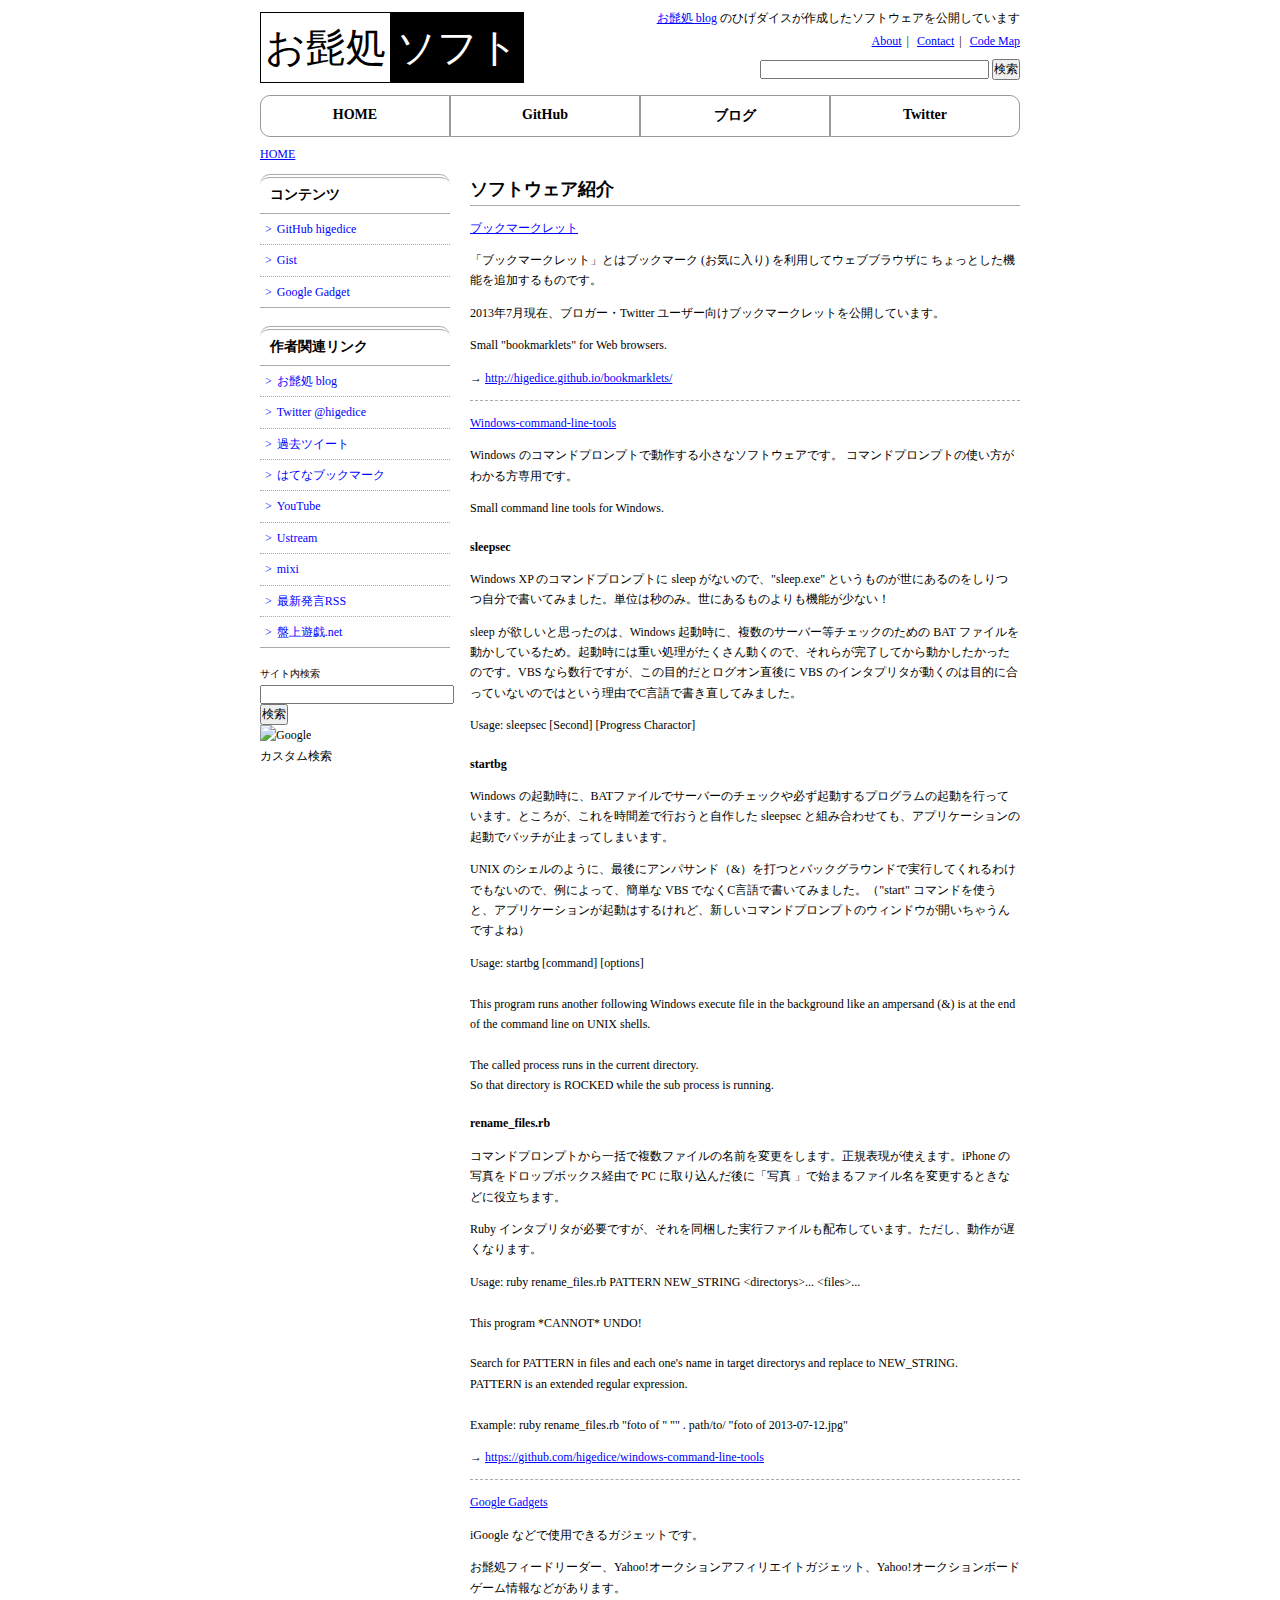
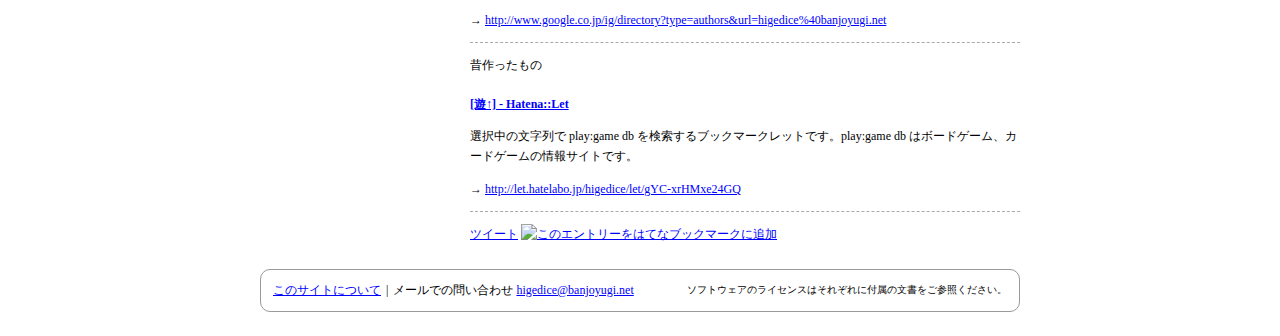
==== index.html @ 169e9191 "The first commit." ====
<!DOCTYPE html>
<html lang="ja">
<head>
	<meta charset="utf-8" />
	<title>お髭処ソフト</title>
	<meta name="keywords" content="ソフト, ソフトウェア, アプリ, bookmarklet, コマンドプロンプト" />
	<meta name="description" content="お髭処 blog のひげダイスが作成したソフトウェアを公開しています。" />
	<link rel="stylesheet" media="screen, tv, print" href="common/css/reset.css" />
	<link rel="stylesheet" media="screen, tv, print" href="common/css/global.css" />
	<link rel="stylesheet" media="screen, tv, print" href="common/css/individual.css" />
	<link rel="stylesheet" media="print" href="common/css/print.css" />
	<!--[if lt IE 9]><script src="http://html5shiv.googlecode.com/svn/trunk/html5.js"></script><![endif]-->
</head>
<body>
<!--========== header_global ==========-->
<header id="header_global" class="clr">
<hgroup>
	<h1 id="logo"><a href="/" style="text-decoration: none;"><span style="background-color: white; color: black; padding: 0.3em 0.1em; border: 1px solid black;">お髭処</span><span style="background-color: black; color: white; padding: 0.3em 0.1em; border: 1px solid black;">ソフト</span></a></h1>
	<h2 id="tagline"><a href="http://d.hatena.ne.jp/higedice/">お髭処 blog</a> のひげダイスが作成したソフトウェアを公開しています</h2>
</hgroup>

<nav id="nav_header_function">
	<h1>お問い合わせ、サイトマップ、サイト内検索のリンク集</h1>
	<ul>
		<li><a href="about.html">About</a></li>
		<li><a href="http://d.hatena.ne.jp/higedice/about">Contact</a></li>
		<li><a href="https://github.com/higedice">Code Map</a></li>
	</ul>

<!-- Google CSE -->
<form action="http://www.google.co.jp/cse" id="cse-search-box">
  <div>
    <input type="hidden" name="cx" value="partner-pub-7145202845742124:5567689728" />
    <input type="hidden" name="ie" value="UTF-8" />
    <input type="text" name="q" size="30" />
    <input type="submit" name="sa" value="検索" />
  </div>
</form>

<script type="text/javascript" src="http://www.google.co.jp/coop/cse/brand?form=cse-search-box&amp;lang=ja"></script>
<!-- /Google CSE -->

</nav>
</header>
<!--========== /header_global ==========-->




<!--========== nav_global ==========-->
<nav id="nav_global" class="clr">
	<h1>主要なカテゴリーのリンク集</h1>
	<ul>
		<li><a href="/">HOME</a></li>
		<li><a href="http://higedice.github.io/">GitHub</a></li>
		<li><a href="http://d.hatena.ne.jp/higedice/">ブログ</a></li>
		<li><a href="http://twitter.com/higedice">Twitter</a></li>
	</ul>
</nav>
<!--========== /nav_global ==========-->




<!--========== nav_directory ==========-->
<nav class="nav_directory clr">
	<h1>パンくずナビゲーション</h1>
	<ul>
		<li><a href="">HOME</a></li>
	</ul>
</nav>
<!--========== /nav_directory ==========-->




<div id="contents" class="clr">
<div id="contents_main">

<!--========== contents_main ==========-->
<article>
	<header class="header_contents clr">
	<hgroup class="clr">
		<h1>ソフトウェア紹介</h1>
		<h2></h2>
	</hgroup>
	<!-- /header_contents --></header>

	<section>
		<h1><a href="http://higedice.github.io/bookmarklets/">ブックマークレット</a></h1>
		<p>「ブックマークレット」とはブックマーク (お気に入り) を利用してウェブブラウザに ちょっとした機能を追加するものです。</p>
		<p>2013年7月現在、ブロガー・Twitter ユーザー向けブックマークレットを公開しています。</p>
		<p lang="en">Small "bookmarklets" for Web browsers.</p>
		<p> → <a href="http://higedice.github.io/bookmarklets/">http://higedice.github.io/bookmarklets/</a></p>
	</section>

	<section>
		<h1><a href="https://github.com/higedice/windows-command-line-tools">Windows-command-line-tools</a></h1>
		<p>Windows のコマンドプロンプトで動作する小さなソフトウェアです。
			コマンドプロンプトの使い方がわかる方専用です。</p>
		<p lang="en">Small command line tools for Windows.</p>
		<section>
			<h1>sleepsec</h1>
			<p>Windows XP のコマンドプロンプトに sleep がないので、"sleep.exe" というものが世にあるのをしりつつ自分で書いてみました。単位は秒のみ。世にあるものよりも機能が少ない！</p>
			<p>sleep が欲しいと思ったのは、Windows 起動時に、複数のサーバー等チェックのための BAT ファイルを動かしているため。起動時には重い処理がたくさん動くので、それらが完了してから動かしたかったのです。VBS なら数行ですが、この目的だとログオン直後に VBS のインタプリタが動くのは目的に合っていないのではという理由でC言語で書き直してみました。</p>
			<p lang="en">Usage: sleepsec [Second] [Progress Charactor]</p>

			<h1>startbg</h1>
			<p>Windows の起動時に、BATファイルでサーバーのチェックや必ず起動するプログラムの起動を行っています。ところが、これを時間差で行おうと自作した sleepsec と組み合わせても、アプリケーションの起動でバッチが止まってしまいます。</p>
			<p>UNIX のシェルのように、最後にアンパサンド（&amp;）を打つとバックグラウンドで実行してくれるわけでもないので、例によって、簡単な VBS でなくC言語で書いてみました。（"start" コマンドを使うと、アプリケーションが起動はするけれど、新しいコマンドプロンプトのウィンドウが開いちゃうんですよね）</p>
			<p lang="en">
				Usage: startbg [command] [options]<br />
<br />
				This program runs another following Windows execute file in the background
				like an ampersand (&amp;) is at the end of the command line on UNIX shells.<br />
<br />
				The called process runs in the current directory.<br />
				So that directory is ROCKED while the sub process is running.
			</p>

			<h1>rename_files.rb</h1>
			<p>コマンドプロンプトから一括で複数ファイルの名前を変更をします。正規表現が使えます。iPhone の写真をドロップボックス経由で PC に取り込んだ後に「写真 」で始まるファイル名を変更するときなどに役立ちます。</p>
			<p>Ruby インタプリタが必要ですが、それを同梱した実行ファイルも配布しています。ただし、動作が遅くなります。</p>
			<p lang="en">
				Usage: ruby rename_files.rb PATTERN NEW_STRING &lt;directorys&gt;... &lt;files&gt;...<br />
<br />
				This program *CANNOT* UNDO!<br />
<br />
				Search for PATTERN in files and each one's name in target directorys and
				replace to NEW_STRING.<br />
				PATTERN is an extended regular expression.<br />
<br />
				Example: ruby rename_files.rb "foto of " "" . path/to/ "foto of 2013-07-12.jpg"
			</p>
		</section>
		<p> → <a href="https://github.com/higedice/windows-command-line-tools">https://github.com/higedice/windows-command-line-tools</a></p>
	</section>

	<section>
		<h1><a href="http://www.google.co.jp/ig/directory?type=authors&url=higedice%40banjoyugi.net">Google Gadgets</a></h1>
		<p>iGoogle などで使用できるガジェットです。</p>
		<p>お髭処フィードリーダー、Yahoo!オークションアフィリエイトガジェット、Yahoo!オークションボードゲーム情報などがあります。</p>
		<p> → <a href="http://www.google.co.jp/ig/directory?type=authors&amp;url=higedice%40banjoyugi.net">http://www.google.co.jp/ig/directory?type=authors&amp;url=higedice%40banjoyugi.net</a></p>
		</section>
	</section>


	<section>
		<h1>昔作ったもの</h1>
		<section>
		<h1><a href="http://let.hatelabo.jp/higedice/let/gYC-xrHMxe24GQ">[遊↑] - Hatena::Let</a></h1>
			<p>選択中の文字列で play:game db を検索するブックマークレットです。play:game db はボードゲーム、カードゲームの情報サイトです。</p>
			<p> → <a href="http://let.hatelabo.jp/higedice/let/gYC-xrHMxe24GQ">http://let.hatelabo.jp/higedice/let/gYC-xrHMxe24GQ</a></p>
		</section>
	</section>


	<footer class="footer_contents">
		<aside class="clr">
			<!-- Twitter -->
			<a href="https://twitter.com/share" class="twitter-share-button" data-url="http://higedice.github.io/" data-via="higedice" data-lang="ja" data-count="vertical">ツイート</a>
<script>!function(d,s,id){var js,fjs=d.getElementsByTagName(s)[0],p=/^http:/.test(d.location)?'http':'https';if(!d.getElementById(id)){js=d.createElement(s);js.id=id;js.src=p+'://platform.twitter.com/widgets.js';fjs.parentNode.insertBefore(js,fjs);}}(document, 'script', 'twitter-wjs');</script>
			<!-- /Twitter -->

			<!-- Hatena -->
			<a href="http://b.hatena.ne.jp/entry/http://higedice.github.io/" class="hatena-bookmark-button" data-hatena-bookmark-title="お髭処ソフト" data-hatena-bookmark-layout="vertical-balloon" data-hatena-bookmark-lang="ja" title="このエントリーをはてなブックマークに追加"><img src="http://b.st-hatena.com/images/entry-button/button-only@2x.png" alt="このエントリーをはてなブックマークに追加" width="20" height="20" style="border: none;" /></a>
			<script type="text/javascript" src="http://b.st-hatena.com/js/bookmark_button.js" charset="utf-8" async="async"></script>
			<!-- /Hatena -->

			<!-- Google+ plugin -->
			<div class="g-plusone" data-size="tall" data-href="http://higedice.github.io/"></div>
			<script type="text/javascript">
				window.___gcfg = {lang: 'ja'};
				(function() {
					var po = document.createElement('script'); po.type = 'text/javascript'; po.async = true;
					po.src = 'https://apis.google.com/js/plusone.js';
					var s = document.getElementsByTagName('script')[0]; s.parentNode.insertBefore(po, s);
				})();
			</script>
			<!-- /Google+ plugin -->

			<!-- facebook plugin -->
				<div id="fb-root"></div>
				<script>(function(d, s, id) {
					var js, fjs = d.getElementsByTagName(s)[0];
					if (d.getElementById(id)) return;
					js = d.createElement(s); js.id = id;
					js.src = "//connect.facebook.net/ja_JP/all.js#xfbml=1";
					fjs.parentNode.insertBefore(js, fjs);
					}(document, 'script', 'facebook-jssdk'));
				</script>
				<div class="fb-like" data-href="http://higedice.github.io/" data-send="false" data-layout="box_count" data-width="450" data-show-faces="false"></div>
			<!-- /facebook plugin -->
		</aside>
	<!-- /footer_contents --></footer>

</article>
<!--========== /contents_main ==========-->

<!--/contents_main--></div>





<div id="contents_sub">

	<!--========== contents_sub ==========-->
	<nav id="nav_local">
	<h1>コンテンツ</h1>
	<ul>
		<li><a href="https://github.com/higedice">GitHub higedice</a></li>
		<li><a href="https://gist.github.com/higedice">Gist</a></li>
		<li><a href="http://www.google.co.jp/ig/directory?type=authors&url=higedice%40banjoyugi.net">Google Gadget</a></li>
	</ul>
	</nav>

	<aside id="aside_gallery">
	<h1>作者関連リンク</h1>
	<ul>
		<li><a href="http://d.hatena.ne.jp/higedice/">お髭処 blog</a></li>
		<li><a href="http://twitter.com/higedice">Twitter @higedice</a></li>
		<li><a href="http://d.hatena.ne.jp/higedice+twitter/">過去ツイート</a></li>
		<li><a href="http://b.hatena.ne.jp/higedice/">はてなブックマーク</a></li>
		<li><a href="http://www.youtube.com/user/higedice/">YouTube</a></li>
		<li><a href="http://www.ustream.tv/channel/higedice/">Ustream</a></li>
		<li><a href="http://mixi.jp/show_profile.pl?id=1373447">mixi</a></li>
		<li><a href="http://feedproxy.google.com/life-of-higedice">最新発言RSS</a></li>
		<li><a href="http://www.banjoyugi.net/">盤上遊戯.net</a></li>
	</ul>

	<small>サイト内検索</small>

<style type="text/css">
@import url(http://www.google.com/cse/api/branding.css);
</style>
<div class="cse-branding-right" style="background-color:#FFFFFF;color:#000000">
  <div class="cse-branding-form">
    <form action="http://www.google.co.jp/cse" id="cse-search-box">
      <div>
        <input type="hidden" name="cx" value="partner-pub-7145202845742124:5567689728" />
        <input type="hidden" name="ie" value="UTF-8" />
        <input type="text" name="q" size="25" />
        <input type="submit" name="sa" value="検索" />
      </div>
    </form>
  </div>
  <div class="cse-branding-logo">
    <img src="http://www.google.com/images/poweredby_transparent/poweredby_FFFFFF.gif" alt="Google" />
  </div>
  <div class="cse-branding-text">
    カスタム検索
  </div>
</div>



<script type="text/javascript" src="http://www.google.com/cse/query_renderer.js"></script>
<div id="queries"></div>
<script src="http://www.google.com/cse/api/partner-pub-7145202845742124/cse/5567689728/queries/js?oe=UTF-8&amp;callback=(new+PopularQueryRenderer(document.getElementById(%22queries%22))).render"></script>



</aside>
<!--========== /contents_sub ==========-->


<!--/contents_sub--></div>
<!--/contents--></div>






<!--========== footer_global ==========-->
<footer id="footer_global">
<ul>
	<li><a href="about.html">このサイトについて</a></li>
</ul>
<address>
メールでの問い合わせ
<script>
  document.write('<a href="mai' + 'lto:\u0068\u0069\u0067\u0065\u0064\u0069\u0063\u0065\u0040\u0062\u0061\u006E\u006A\u006F\u0079\u0075\u0067\u0069\u002E\u006E\u0065\u0074">\u0068\u0069\u0067\u0065\u0064\u0069\u0063\u0065\u0040\u0062\u0061\u006E\u006A\u006F\u0079\u0075\u0067\u0069\u002E\u006E\u0065\u0074</a>');
</script>
</address>
<p id="copyright"><small>ソフトウェアのライセンスはそれぞれに付属の文書をご参照ください。</small></p>
</footer>
<!--========== /footer_global ==========-->


<!-- Google Analytics -->
<script type="text/javascript">

  var _gaq = _gaq || [];
  _gaq.push(['_setAccount', 'UA-4906181-11']);
  _gaq.push(['_trackPageview']);

  (function() {
    var ga = document.createElement('script'); ga.type = 'text/javascript'; ga.async = true;
    ga.src = ('https:' == document.location.protocol ? 'https://ssl' : 'http://www') + '.google-analytics.com/ga.js';
    var s = document.getElementsByTagName('script')[0]; s.parentNode.insertBefore(ga, s);
  })();

</script>
<!-- /Google Analytics -->
</body>
</html>
---- common/css/global.css ----
@charset "utf-8";

/* ------------------------- TOC 
setup
wrap around the contents
header
site navigation
footer
contents
 ------------------------- */

/* ============================== setup */
body { color: #000; background-color: #fff; font-size: 12px; }
table { border-collapse: collapse; border-spacing: 0; }
nav h1 { display: none; }

a { color: blue; }
a:link { }
a:visited {  }
a:hover, a:active {  }
a img, a:link img, a:visited img, a:hover img, a:active img { border: none; text-decoration: none; }



/* ============================== wrap around the contents */
body { width: 760px; margin: 0 auto; padding: 0 0 2em; }
#contents { line-height: 1.7; margin: 0 auto; margin-top: 1em; }
#contents_main { width: 550px; float: right; }
#contents_sub { width: 190px; float: left; }



/* ============================== header */
#header_global { padding: 10px 0 0; }
#header_global hgroup { position: relative; }
#header_global hgroup h1 { position: absolute; top: 10px; left: 0; font-size: 40px; }
#header_global hgroup h2 { position: absolute; top: 0; right: 0; }
#nav_header_function { float: right; margin-top: 2em; width: 400px; }
#nav_header_function ul { text-align: right; }
#nav_header_function li { display: inline-block; text-align: right; }
#nav_header_function li:after { content: "|"; padding: 0 5px; }
#nav_header_function li:last-child:after { content: ""; padding: 0; }
#nav_header_function form { margin-top: 10px; text-align: right; }
#nav_header_function input[type="search"] { width: 180px; }



/* ============================== site navigation */
#nav_global { margin-top: 15px; }
#nav_global li { float: left; width: 190px; }
#nav_global a { font-size: 117%; font-weight: bold; color: black; display: block; padding: 10px 0; height: 20px; text-align: center; text-decoration: none; border: 1px solid #999; }
#nav_global a:hover { -moz-box-shadow: 0 0 5px #000; -webkit-box-shadow: 0 0 5px #000; }
#nav_global li:first-child a { border-radius: 10px 0 0 10px; -moz-border-radius: 10px 0 0 10px; -webkit-border-radius: 10px 0 0 10px; }
#nav_global li:last-child a { border-radius: 0 10px 10px 0; -moz-border-radius: 0 10px 10px 0; -webkit-border-radius: 0 10px 10px 0; }

body.about #nav_about a:link,
body.about #nav_about a:visited,
body.about #nav_about a:active,

body.work #nav_work a:link,
body.work #nav_work a:visited,
body.work #nav_work a:active,

body.news #nav_news a:link,
body.news #nav_news a:visited,
body.news #nav_news a:active { zoom: 1.2; margin: -0.2em 0 0 -0.2em; background-color: #ccc; -moz-box-shadow: 0 0 5px #000; -webkit-box-shadow: 0 0 5px #000; }

.nav_directory { margin-top: 10px; }
.nav_directory li { float: left; }
.nav_directory li:after { content: ">"; padding: 0 5px }
.nav_directory li:last-child:after { content: ""; }

#contents_sub { }
#contents_sub h1 { display: block; font-weight: bold; font-size: 117%; padding: 5px 10px 6px; border-radius: 10px 10px 0 0; -moz-border-radius: 10px 10px 0 0; -webkit-border-radius: 10px 10px 0 0; border-top: 4px double #aaa; border-bottom: 1px solid #aaa; }
#contents_sub a { display: block; border-bottom: 1px dotted #aaa; text-decoration: none; padding: 5px; }
#contents_sub li:last-child a { border-bottom: 1px solid #aaa; }
#contents_sub a:before { content: ">"; padding-right: 5px; }
#contents_sub .nav_activ,
#contents_sub a:hover { background-color: #ccc; }
#contents_sub ul { margin-bottom: 15px; }
#contents_sub li { position: relative; }
#contents_sub span { position: absolute; top: 5px; right: 0; }

#contents_sub #nav_category li,
#contents_sub #nav_month li { border-bottom: 1px dotted #aaa; padding: 5px; }
#contents_sub #nav_category li:last-child,
#contents_sub #nav_month li:last-child { border-bottom: 1px solid #aaa; }
#contents_sub #nav_category a,
#contents_sub #nav_month a { display: inline; border-bottom: none;  }

#aside_gallery { margin-top: 1.5em; }



/* ============================== footer */
#footer_global { margin-top: 2em; padding: 1em; border: 1px solid #ccc; border: 1px solid #999; border-radius: 10px; -moz-border-radius: 10px; -webkit-border-radius: 10px; }
#footer_global ul { float: left; }
#footer_global ul li { float: left; }
#footer_global li:after { content: "|"; padding: 0 5px }
#footer_global address { float: left; }
#footer_global #copyright { float: right; }



/* ============================== contents */
/* header_contents */
.header_contents { border-bottom: solid 1px #aaa; }
.header_contents hgroup { float: left; }
.header_contents h1 { font-size: 150%; font-weight: bold; display: inline; }
.header_contents h2 { padding-left: 10px; display: inline; font-weight: bold; }
#contents .header_contents .back_link { float: right; margin-top: 0; padding-top: 0.6em; }
/* heading */
#contents>article>section>h1,
#contents>section>section>h1 { font-size: 117%; margin-top: 1.5em; font-weight: bold; border-bottom: 1px dotted #666; }
#contents>article>section>section>h1,
#contents>section>section>section>h1,
#contents>#contents_main>article>section>section>h1 { margin-top: 1.5em; font-weight: bold; }
#contents>article>section>section>section>h1,
#contents>section>section>section>section>h1 { margin-top: 1em; }
#contents>#contents_main>article>section { border-bottom: dashed 1px #aaa; padding: 1em 0}


/* paragraph */
#contents p { margin-top: 1em; }
#contents p.lead { margin-top: 1.5em; font-size: 117%; }
.note { font-size: 84%; color: gray; }
ul.note { margin-top: 15px; }
#contents .bt_submit { margin-top: 10px; text-align: center; }
/* footer_contents */
.footer_contents { margin-top: 1em; }
/* nav in contents area */
.nav_categorytop:before { content: ">"; padding-right: 5px; }
.nav_pagetop { float: right; }
.nav_pagetop:before { content: "^"; padding-right: 3px; }
/* list */
.circle_list { margin-top: 1em }
.circle_list li { list-style-type: disc; margin-left: 2em }
.nav_internal { margin-top: 1.5em }
.nav_internal li { display: inline; margin-right: 1.5em }
.nav_internal li:before { content: "v"; padding-right: 5px; }
.circle_list li a { color: #000; border: none; }
.nav_internal_category { margin-top: 20px; }
.bullet_link:before { content: ">"; padding-right: 5px; }
ul.bullet_link { margin-left: 1em; }
ul.bullet_link:before { content: ""; padding-right: 0; }
ul.bullet_link li a:before { content: ">"; padding-right: 5px; }
/* pagination */
.pagination { margin-top: 10px; }
.pagination ul {  }
.pagination li { float: left; }
.pagination a { text-decoration: none; -webkit-box-shadow: inset 0 0 2px 0px #666;
-moz-box-shadow: inset 0 0 2px 0px #666;
box-shadow: inset 0 0 2px 0px #666; border-radius: 4px; -moz-border-radius: 4px; -webkit-border-radius: 4px; display: block; margin-right: 5px; padding: 3px 5px; border: 1px solid #666; }
.pagination a:hover { background-color: silver; }
.pagination b { float: left; border-radius: 4px; -moz-border-radius: 4px; -webkit-border-radius: 4px; display: block; margin-right: 5px; padding: 3px 5px; color: white; border: 1px solid black; background-color: navy; }
/* form */
.required { color: #f00; font-style: normal; }
.entry_form { -webkit-box-shadow: inset 0 0 5px 0px #ccc; -moz-box-shadow: inset 0 0 5px 0px #ccc; box-shadow: inset 0 0 5px 0px #ccc; margin-top: 3px; border: 1px solid #666; padding: 10px; border-radius: 10px; -moz-border-radius: 10px; -webkit-border-radius: 10px; }
.form_table { width: 100%; border-top: 1px solid #ccc; margin-top: 10px; }
.form_table th,
.form_table td { font-weight: normal; text-align: left; padding: 10px 20px 10px 10px; border-bottom: 1px solid #ccc; }
.form_table input { width: 120px; }
.form_table label input { margin-left: 5px; }
.form_table textarea { vertical-align: top; width: 300px; }
.form_table textarea { height: 100px; }
#form_email,
#form_tel { width: 300px; }
---- common/css/individual.css ----
@charset "utf-8";

/* ------------------------- TOC
about
work
news
contact
sitemap
 ------------------------- */

/* ============================== about */
.about_table { margin-top: 10px; }
.about_table th { padding: 10px 0; vertical-align: top; }
.about_table td { padding: 10px 0 10px 20px; vertical-align: top; }



/* ============================== work */
/* index */
.work_search { -webkit-box-shadow: inset 0 0 1px 0px #ccc;
-moz-box-shadow: inset 0 0 1px 0px #ccc;
box-shadow: inset 0 0 1px 0px #ccc; margin-top: 10px; border: 1px solid #aaa; padding: 6px 10px 10px; border-radius: 5px; -moz-border-radius: 5px; -webkit-border-radius: 5px; }
.work_search h1 { display: block; padding: 0 0 5px; margin-bottom: 10px; border-bottom: 1px solid silver; font-weight: bold; }
#contents .work_search p { margin: 5px 0 0; }
.work_search input[type="submit"] { width: 100px; }

#work_list { margin-top: 10px; border-top: 1px solid #000; }
#work_list a { display: block; text-decoration: none; color: #333; }
#work_list a:hover { background-color: #eee; }
#work_list article { padding: 10px 0; border-bottom: 1px solid #000; }
#work_list img { float: left; margin-right: 10px; border: 1px solid #aaa; -webkit-box-shadow: 0 0 5px 0px #ccc; -moz-box-shadow: 0 0 5px 0px #ccc; box-shadow: 0 0 5px 0px #ccc; }
#work_list h1 { font-weight: bold; font-size: 134%; border-bottom: 1px solid #aaa; }
/* detail */
.sec_capture { margin-top: 15px; }
.cap_toppage { }
.cap_img { padding: 10px; -webkit-box-shadow: 0 0 10px 0px #ccc; -moz-box-shadow: 0 0 10px 0px #ccc; box-shadow: 0 0 10px 0px #ccc; }
#contents .sec_capture p { margin-top: 0; }
#contents .sec_capture p.site_category { margin-top: 10px; }
#sec_figure figure { margin-top: 15px; }
#sec_figure .h5_lb_smallscreen { margin-left: 0; margin-right: 0; }
#sec_figure video { width: 360px; -webkit-box-shadow: 0 0 10px 0px #ccc; -moz-box-shadow: 0 0 10px 0px #ccc; box-shadow: 0 0 10px 0px #ccc; border: none; }
#sec_figure .h5_lb_player img.poster { border: none; }



/* ============================== news */
/* index */
#news_list { margin-top: 10px; border-top: 1px solid #ccc; }
#news_list a { display: block; text-decoration: none; color: #333; }
#news_list a:hover { background-color: #eee; }
#news_list article { padding: 10px 0; border-bottom: 1px solid #ccc; }
#news_list time { float: left; margin-right: 10px; padding: 5px; display: block; background-color: #666; width: 5em; border-radius: 5px; -moz-border-radius: 5px; -webkit-border-radius: 5px; color: white; text-align: center; font-weight: bold; }
#news_list div { overflow: hidden; }
#news_list h1 { font-weight: bold; font-size: 134%; }
#contents #news_list p { margin-top: 0; }
#feed { -webkit-box-shadow: inset 0 0 1px 0px #ccc; -moz-box-shadow: inset 0 0 1px 0px #ccc; box-shadow: inset 0 0 1px 0px #ccc; border: 1px solid #999; border-radius: 5px; -moz-border-radius: 5px; -webkit-border-radius: 5px; color: white; }
#feed p { margin-top: 0; }
#feed a { border-bottom: 0; }
/* detail */
.news .header_contents {  }
.news .header_contents time { float: left; margin-right: 10px; padding: 5px; display: block; background-color: #666; width: 5em; border-radius: 5px; -moz-border-radius: 5px; -webkit-border-radius: 5px; color: white; text-align: center; font-weight: bold; }
.news .header_contents hgroup { float: none; overflow: hidden; }
.news .header_contents h1 { display: block; font-weight: bold; font-size: 134%; }
.news .header_contents h2 { display: block; padding-left: 0; }
.news #contents .header_contents p { margin-top: 3px; margin-left: 80px; }
#comments { margin-top: 30px; padding-top: 15px; border-top: 3px double #333; }
#comments h1.hd_lv2 { margin-top: 0; }
#trackback { margin-top: 20px; }
#comments address,
#trackback address { display: inline; }
#comments article,
#trackback article { padding-bottom: 10px; border-bottom: 1px solid #ccc; }
#comments form input,
#comments form textarea { vertical-align: top; width: 300px; }
#trackback h1 { font-weight: bold; margin-top: 10px; }
#trackback p { margin-top: 0; }
#trackback_url { margin-top: 15px; }
#trackback_url input { margin-top: 5px; width: 100%; }
.comment_info { text-align: right; }



/* ============================== contact */
.contact_number { font-weight: bold; color: #c33; font-size: 134%; }



/* ============================== sitemap */
.sitemap #contents_main section { margin-top: 10px; }
---- common/css/print.css ----
@charset "utf-8";
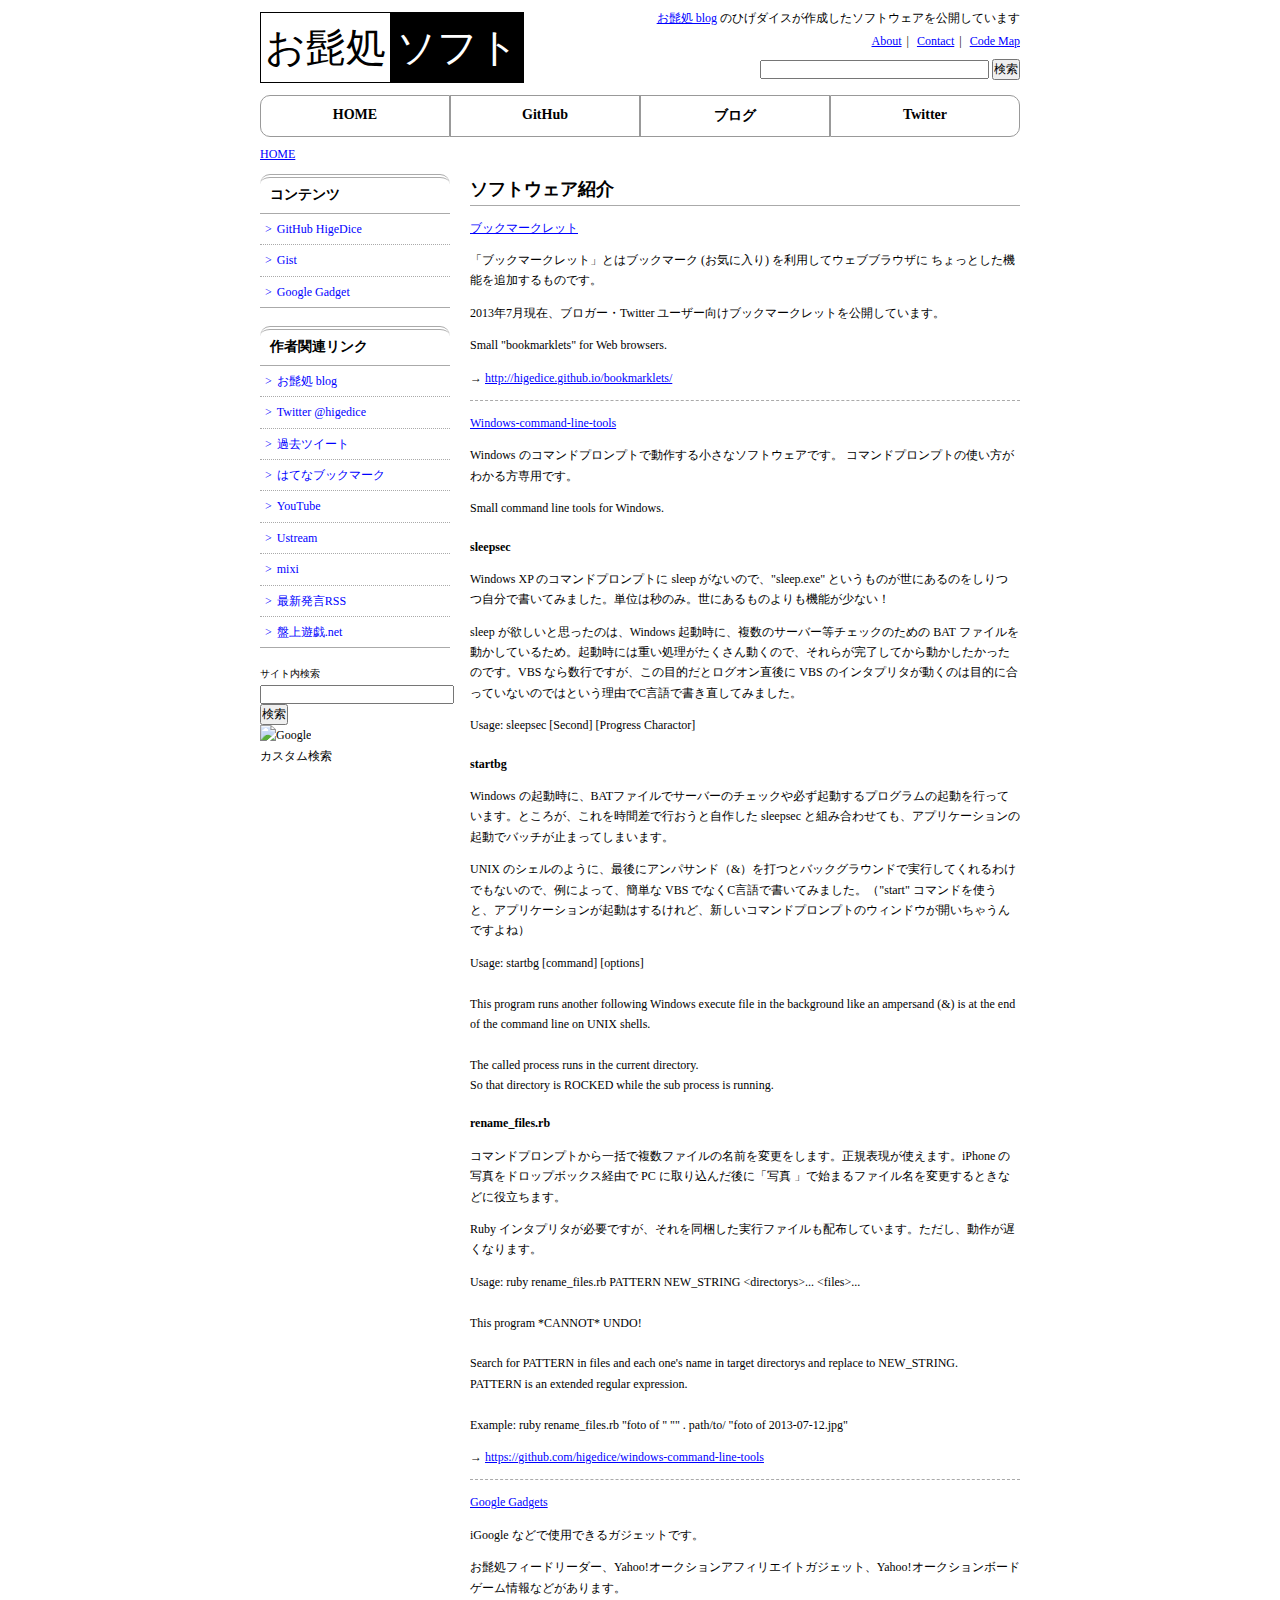
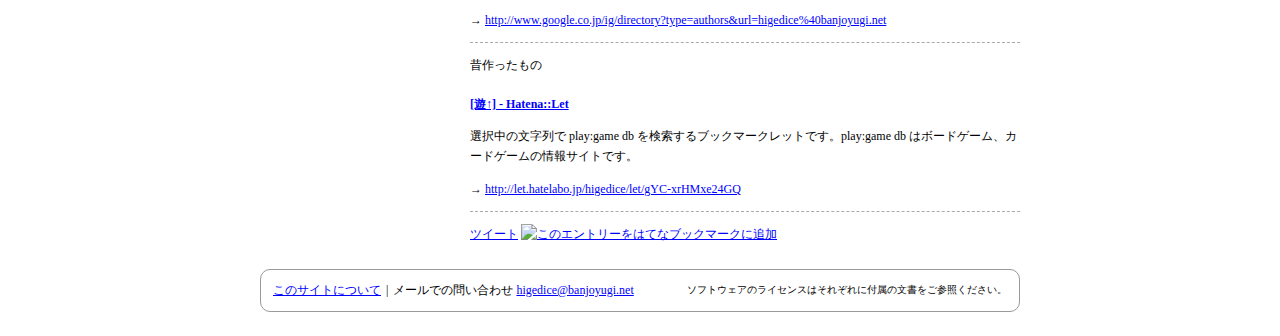
==== commit 4e813bb0: "fix link to my GitHub user page" ====
--- a/index.html
+++ b/index.html
@@ -16,7 +16,7 @@
 <header id="header_global" class="clr">
 <hgroup>
 	<h1 id="logo"><a href="/" style="text-decoration: none;"><span style="background-color: white; color: black; padding: 0.3em 0.1em; border: 1px solid black;">お髭処</span><span style="background-color: black; color: white; padding: 0.3em 0.1em; border: 1px solid black;">ソフト</span></a></h1>
-	<h2 id="tagline"><a href="http://d.hatena.ne.jp/higedice/">お髭処 blog</a> のひげダイスが作成したソフトウェアを公開しています</h2>
+	<h2 id="tagline"><a href="http://d.hatena.ne.jp/higedice/" title="ドイツのものを中心としたボードゲーム・カードゲームのプレイ記録・感想を中心としたブログです。最新のドイツゲームから、紀元前から伝わるゲーム、旧西ドイツ製のレアゲーム、日本伝統の博打まで幅広くプレイしています。">お髭処 blog</a> のひげダイスが作成したソフトウェアを公開しています</h2>
 </hgroup>
 
 <nav id="nav_header_function">
@@ -52,7 +52,7 @@
 	<h1>主要なカテゴリーのリンク集</h1>
 	<ul>
 		<li><a href="/">HOME</a></li>
-		<li><a href="http://higedice.github.io/">GitHub</a></li>
+		<li><a href="http://github.com/higedice">GitHub</a></li>
 		<li><a href="http://d.hatena.ne.jp/higedice/">ブログ</a></li>
 		<li><a href="http://twitter.com/higedice">Twitter</a></li>
 	</ul>
@@ -66,7 +66,7 @@
 <nav class="nav_directory clr">
 	<h1>パンくずナビゲーション</h1>
 	<ul>
-		<li><a href="">HOME</a></li>
+		<li><a href="/">HOME</a></li>
 	</ul>
 </nav>
 <!--========== /nav_directory ==========-->
@@ -137,7 +137,7 @@
 	</section>
 
 	<section>
-		<h1><a href="http://www.google.co.jp/ig/directory?type=authors&url=higedice%40banjoyugi.net">Google Gadgets</a></h1>
+		<h1><a href="http://www.google.co.jp/ig/directory?type=authors&amp;url=higedice%40banjoyugi.net">Google Gadgets</a></h1>
 		<p>iGoogle などで使用できるガジェットです。</p>
 		<p>お髭処フィードリーダー、Yahoo!オークションアフィリエイトガジェット、Yahoo!オークションボードゲーム情報などがあります。</p>
 		<p> → <a href="http://www.google.co.jp/ig/directory?type=authors&amp;url=higedice%40banjoyugi.net">http://www.google.co.jp/ig/directory?type=authors&amp;url=higedice%40banjoyugi.net</a></p>
@@ -209,9 +209,9 @@
 	<nav id="nav_local">
 	<h1>コンテンツ</h1>
 	<ul>
-		<li><a href="https://github.com/higedice">GitHub higedice</a></li>
+		<li><a href="http://github.com/higedice">GitHub HigeDice</a></li>
 		<li><a href="https://gist.github.com/higedice">Gist</a></li>
-		<li><a href="http://www.google.co.jp/ig/directory?type=authors&url=higedice%40banjoyugi.net">Google Gadget</a></li>
+		<li><a href="http://www.google.co.jp/ig/directory?type=authors&amp;url=higedice%40banjoyugi.net">Google Gadget</a></li>
 	</ul>
 	</nav>
 
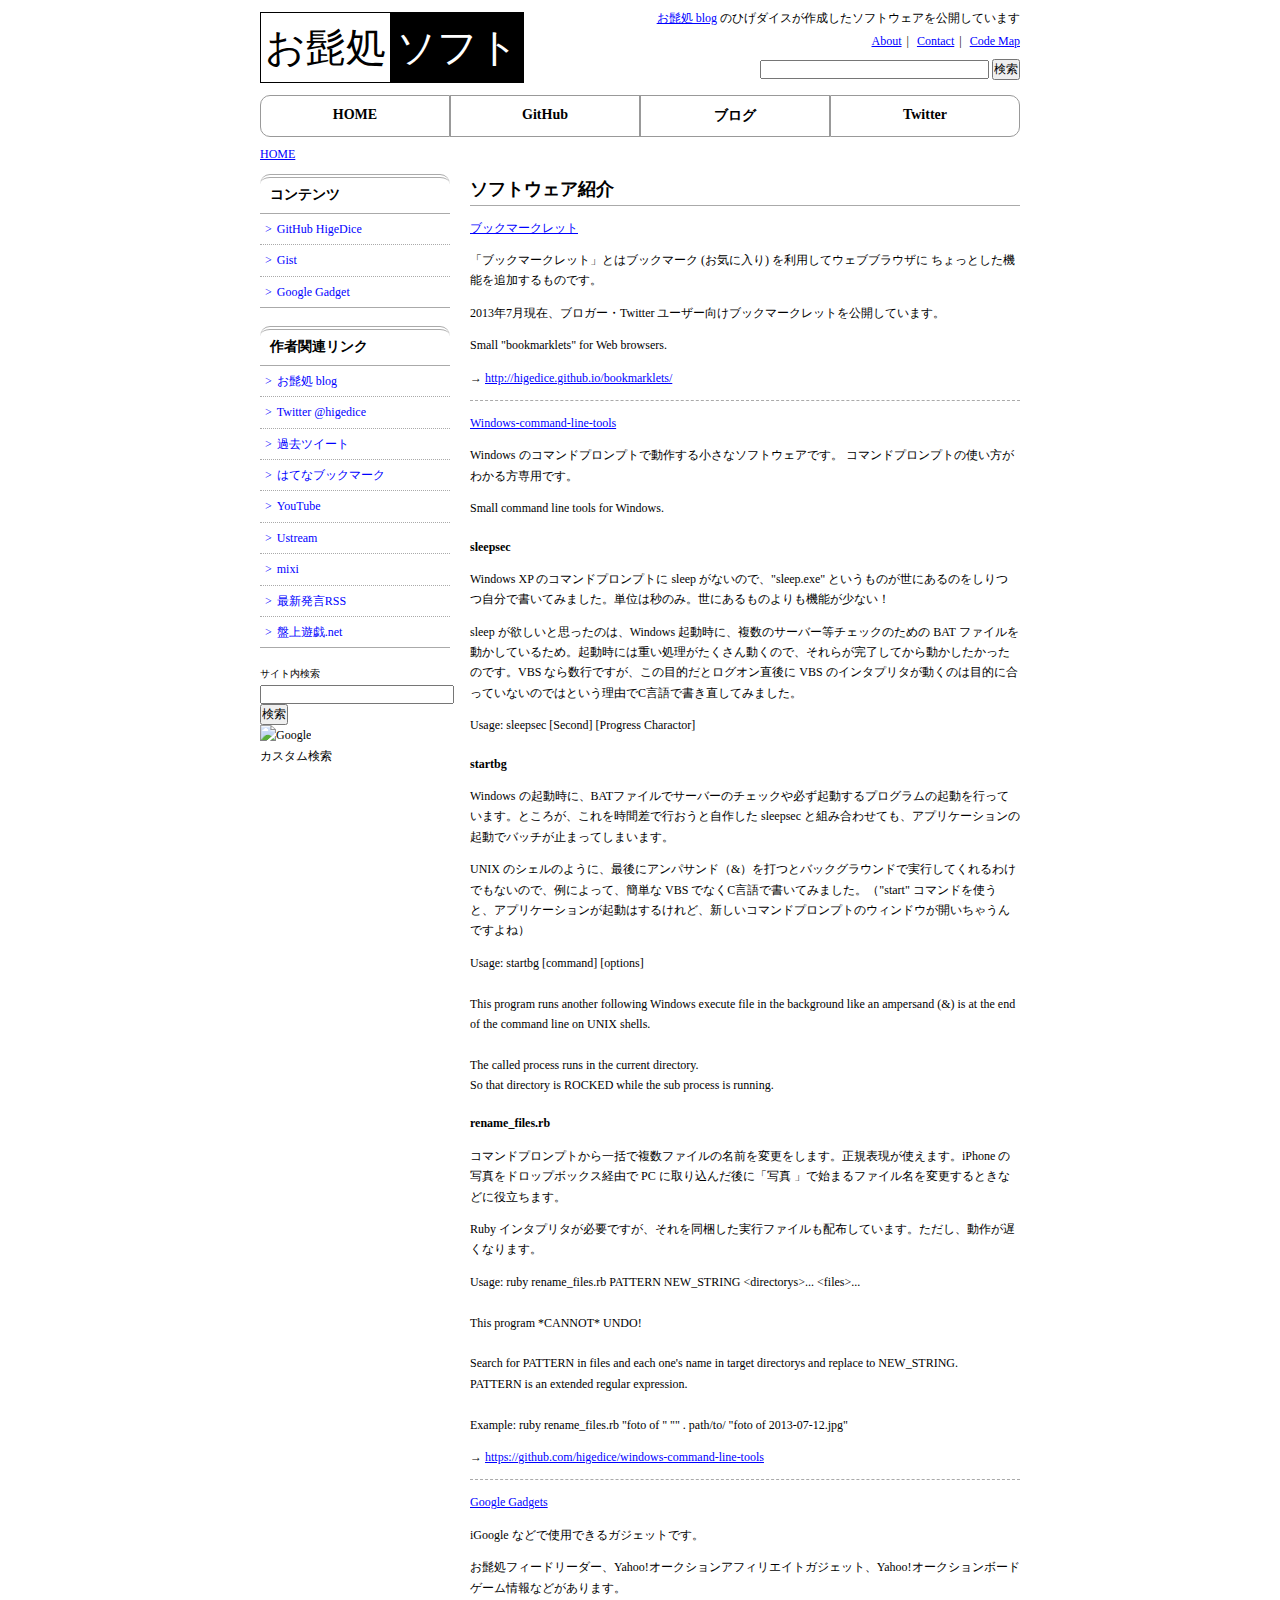
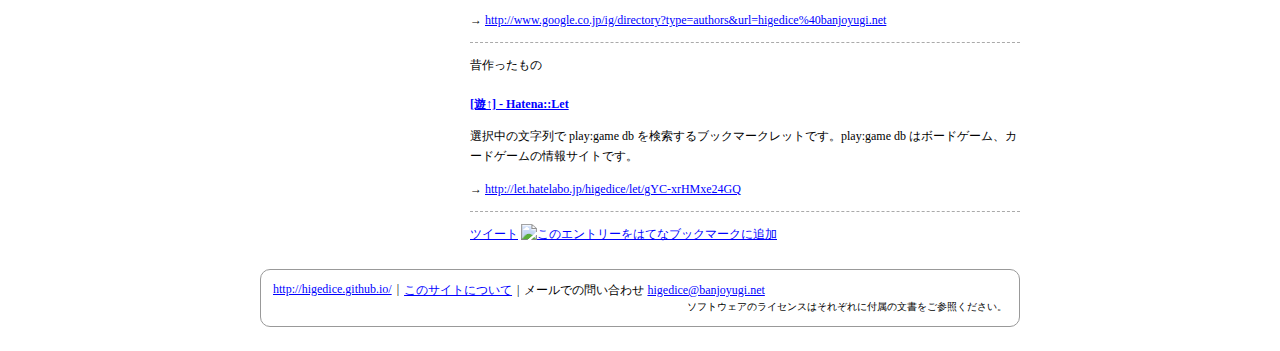
==== commit d916eea5: "add URI of HOME" ====
--- a/index.html
+++ b/index.html
@@ -276,6 +276,7 @@
 <!--========== footer_global ==========-->
 <footer id="footer_global">
 <ul>
+	<li><a href="http://higedice.github.io/">http://higedice.github.io/</a></li>
 	<li><a href="about.html">このサイトについて</a></li>
 </ul>
 <address>
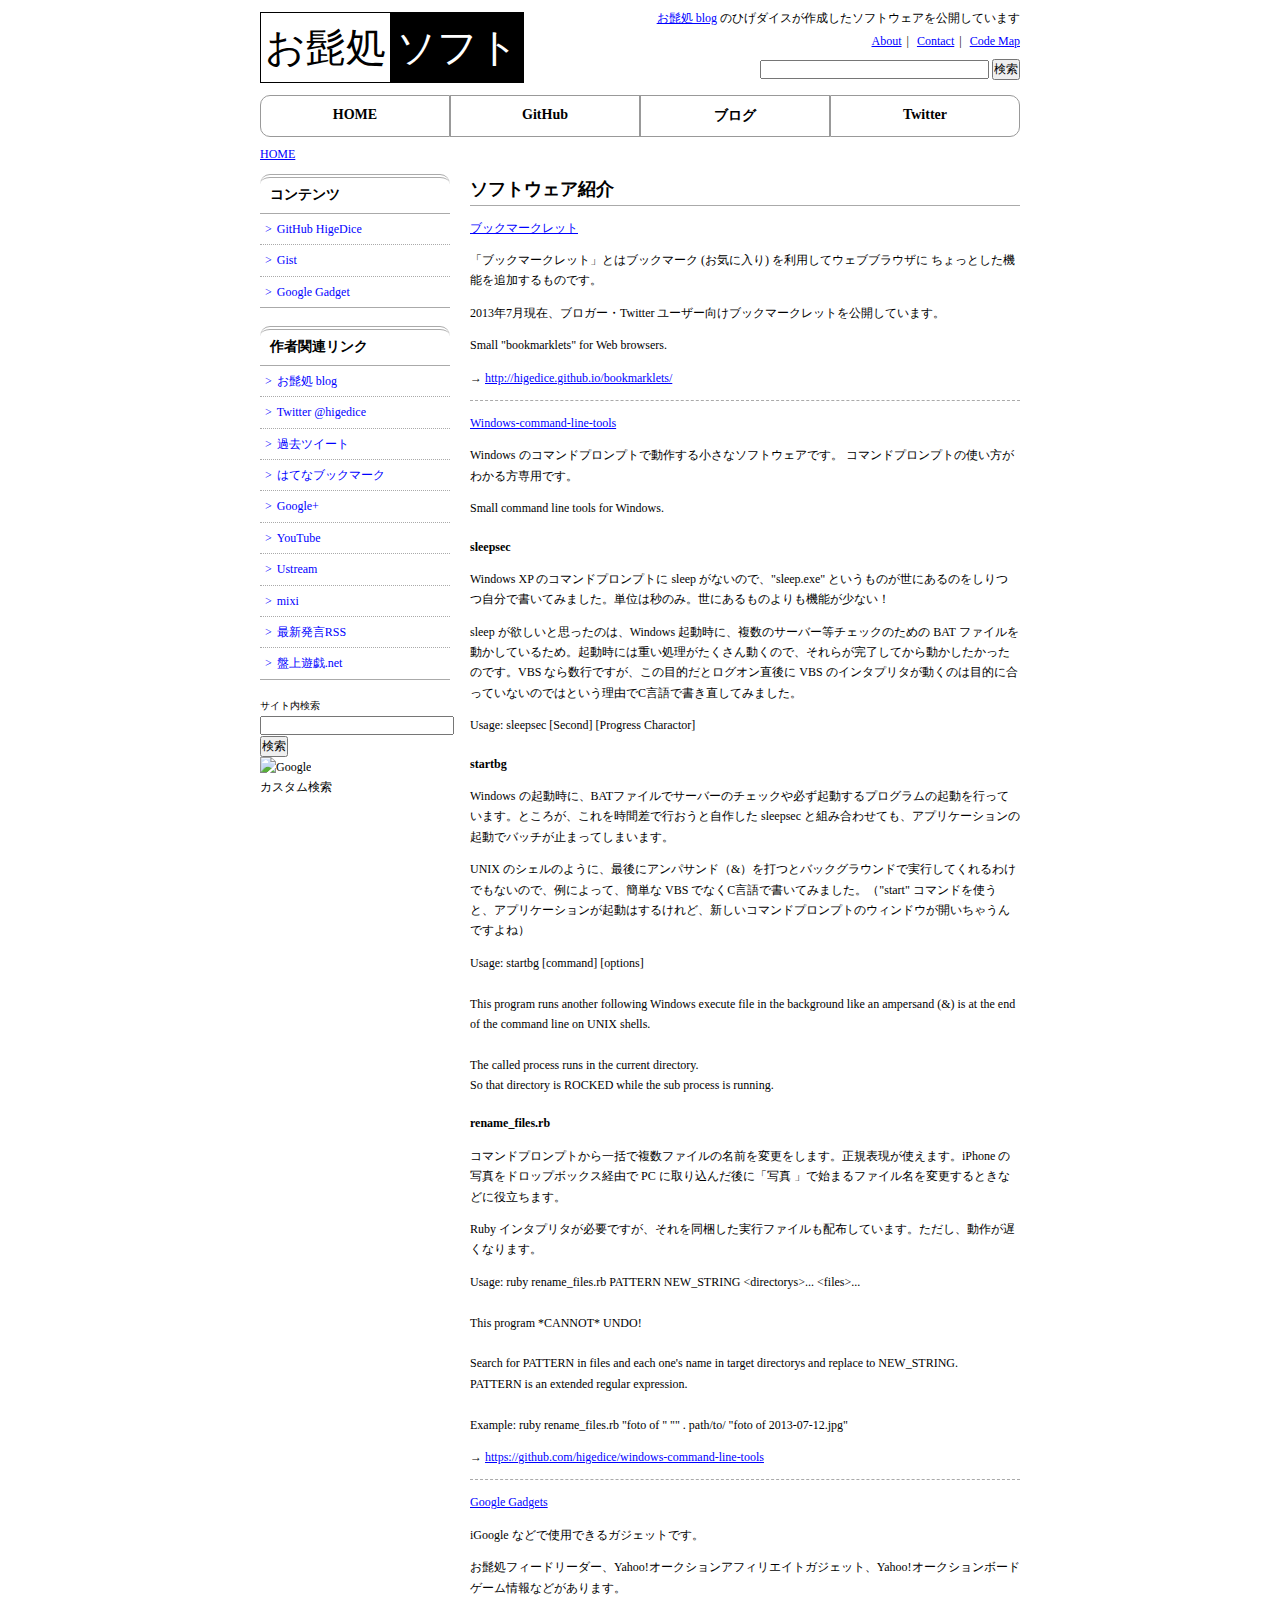
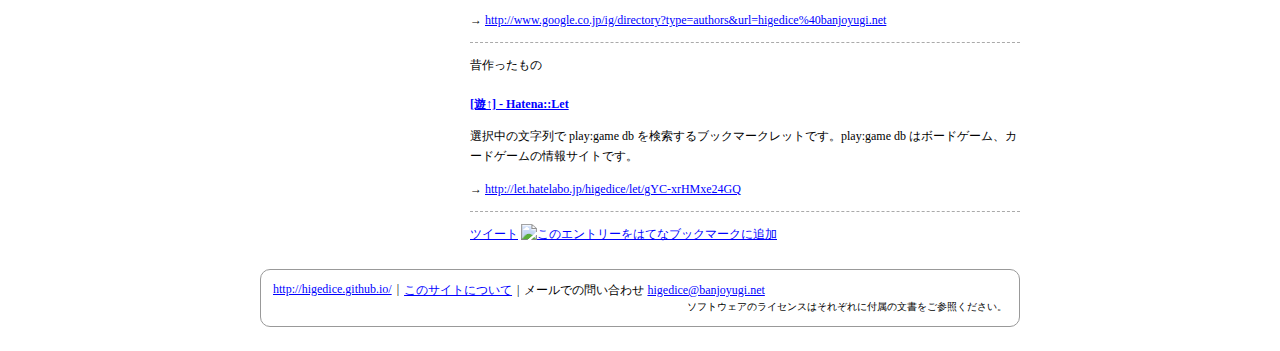
==== commit 20ab6f3b: "Add link to Google plus page" ====
--- a/index.html
+++ b/index.html
@@ -10,6 +10,7 @@
 	<link rel="stylesheet" media="screen, tv, print" href="common/css/individual.css" />
 	<link rel="stylesheet" media="print" href="common/css/print.css" />
 	<!--[if lt IE 9]><script src="http://html5shiv.googlecode.com/svn/trunk/html5.js"></script><![endif]-->
+	<link href="https://plus.google.com/100020280143571989652" rel="publisher" />
 </head>
 <body>
 <!--========== header_global ==========-->
@@ -222,6 +223,8 @@
 		<li><a href="http://twitter.com/higedice">Twitter @higedice</a></li>
 		<li><a href="http://d.hatena.ne.jp/higedice+twitter/">過去ツイート</a></li>
 		<li><a href="http://b.hatena.ne.jp/higedice/">はてなブックマーク</a></li>
+		<li><a href="https://plus.google.com/100020280143571989652"
+rel="publisher">Google+</a></li>
 		<li><a href="http://www.youtube.com/user/higedice/">YouTube</a></li>
 		<li><a href="http://www.ustream.tv/channel/higedice/">Ustream</a></li>
 		<li><a href="http://mixi.jp/show_profile.pl?id=1373447">mixi</a></li>
